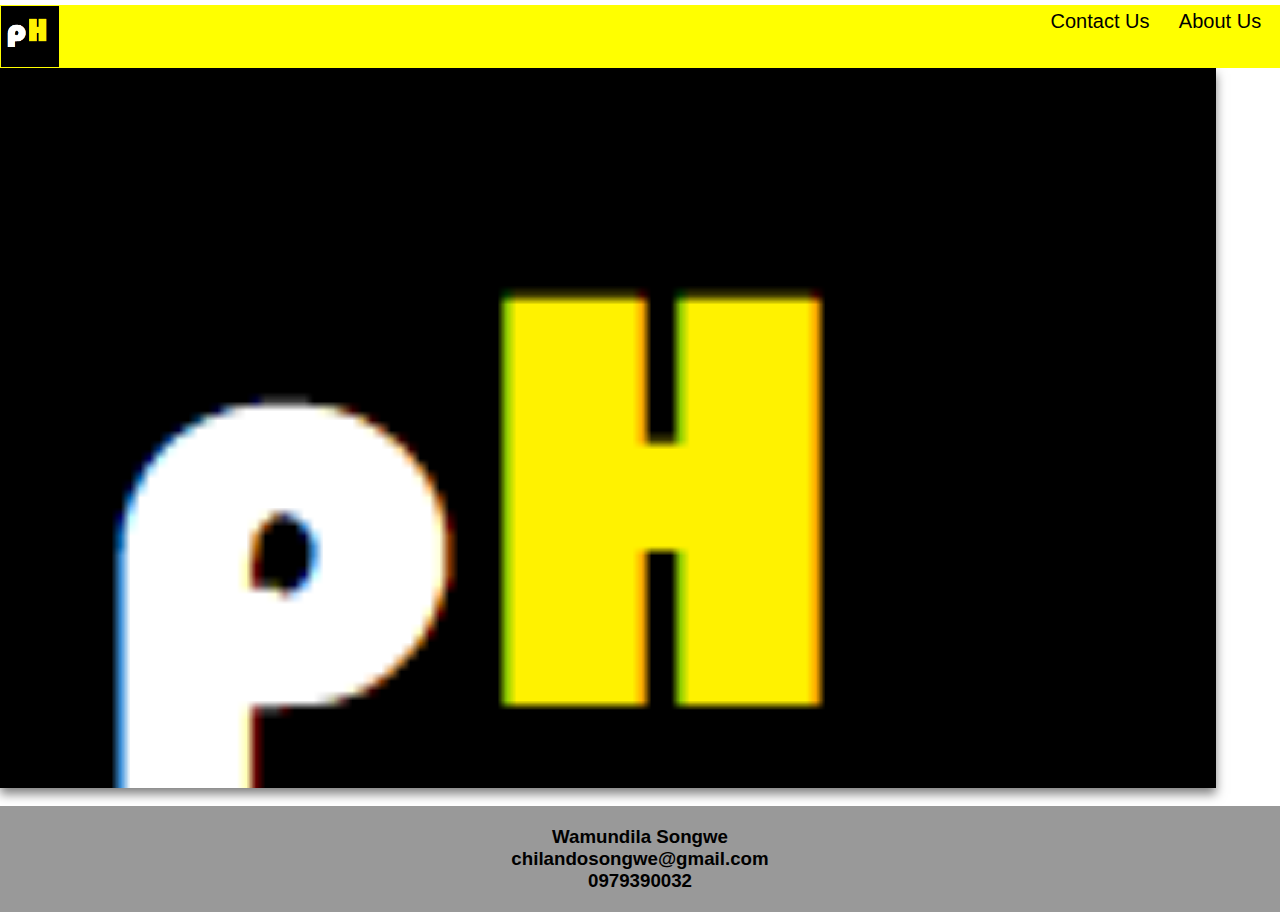
==== html/aboutme.html @ 7bcdac3d "Add aboutme page" ====
<!DOCTYPE html>
<html lang="en">
<head>

	<meta http-equiv="X-UA-Compatible" content="ie=edge">
	<title>CSS Assignment</title>
	<meta charset="utf-8">
	<meta name="viewport" content="width=device-width, initial-scale=1.0">
	<!-- stylesheets -->

	<link rel="stylesheet" type="text/css" href="../css/main.css">
	<link rel="stylesheet" type="text/css" href="../css/animate.css">
</head>
<body>

	<!----------NavBar and Logo-------------------->

	<div class="navBar">
		<a href="aboutme.html">About Us</a>
		<a href="#futa">Contact Us</a>
		<a href="index.html" id="home"></a>
	</div>

	<!----------Header-------------------->

<div class="shado"><h1>Animals</h1></div>

	<br>	
<div class="footer">
  <h3>Wamundila Songwe</h3>
  <h3>chilandosongwe@gmail.com</h3>
  <h3>0979390032</h3>
</div>
	
</body>
</html>
---- css/main.css ----
* {
	margin: 0;
	padding: 0;
	box-sizing: border-box;
}
@font-face {
	font-family: "Roboto Regular";
	src: url("../fonts/Roboto-Regular.tff");
}

body {
	font-family:"Roboto", sans-serif;
	/*background-color: blue;*/
}

/*--------header styles----------------------*/
.header {
	height: 93vh;
	background-image: url(../images/code-coder-codes-2194062.jpg);
	background-size: cover;
}	
.header h1 {
	padding-top: 30vh;
	font-size: 90px;
	font-weight: 800;
	color: white;
	text-align: center;
}
.header h4 {
	padding-bottom: 50vh;
	font-size: 20px;
	font-weight: 100;
	color: white;
	text-align: center;
}
#pic {
	color: white;
}
#hub {
	color: yellow;
}

/*--------NavBar and Logo styles----------------------*/

.navBar {
	position: sticky;
  	top: 0;
	margin-top: 5px;
	height: 7vh;
	background-color: yellow;
}

.navBar a {
	
	width: 120px;
	height: 7vh;
	font-size: 20px;
	background-color: yellow;
	color: black;
	text-decoration: none;
	padding: 5px;
	float: right;
	text-align: center;
}
.navBar a:hover {
	background-color: black;
	color: white;
}
#home {
	background-image: url(../images/logo-ph.png);
	background-size: cover;
	width: 60px;
	height: 7vh;
	float: left;
	border: solid yellow 1px;
}

/*--------NavBar and Logo styles----------------------*/

.column {
	float: left; 
	width: 25%;
	padding: 10px 10px 0 10px;
	height: 20vw;
	/*background-color: blue;*/
}

.row:after{
	display: block;
	content: "";	/*add nothing after row*/
	clear: both; clear /*floats on both sides*/
}
.card{
	 box-shadow: 0 4px 8px 0 rgba(0, 0, 0, 0.5);
	 width: 95%;
	 height: 15vw;
	 background-image: url(../images/logo-ph.png);
	 background-size: cover;

}
.card h1 {
	color: white;
	font-size: 30px;
	font-weight: 600;
	padding-top: 5%;
	text-align: center; 
}



@media screen and (max-width: 600px) {
	.column {
		width: 100%;
		height: 62.5vw;
		display: block;
		margin-bottom: 10px;
		padding-left: 25px;

	}

	.card {
		width: 95%;
	 	height: 58.7vw;
	}	
}
/*-------Another hover effect------------*/


#aboutImage {
	width: 30%;
	opacity: 1;
}

/*.hova:hover #aboutImage {
	opacity: 0.2;
}
*/
.hova a:hover {
	opacity: 0.2;
}
/*-----------footer------------------------*/
.footer {
  padding: 20px; 
  text-align: center; 
  background: #999; 
}

.shado{
	 box-shadow: 0 6px 10px 0 rgba(0, 0, 0, 0.5);
	 width: 95%;
	 height: 80vh;
	 background-image: url(../images/logo-ph.png);
	 background-size: cover;
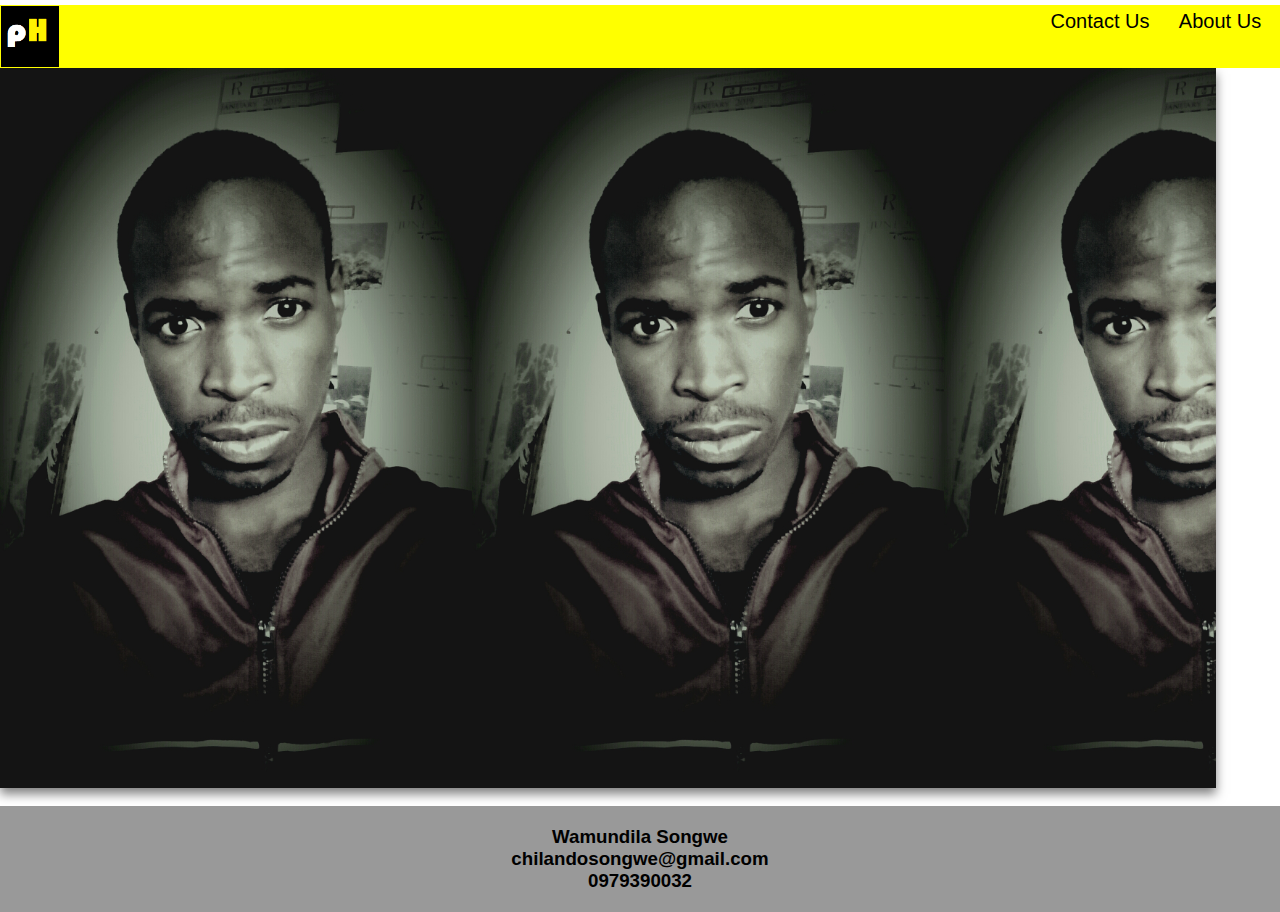
==== commit 61bfadb0: "Add images and finalize" ====
--- a/html/aboutme.html
+++ b/html/aboutme.html
@@ -23,7 +23,7 @@
 
 	<!----------Header-------------------->
 
-<div class="shado"><h1>Animals</h1></div>
+<div class="shado"></div>
 
 	<br>	
 <div class="footer">
--- a/css/main.css
+++ b/css/main.css
@@ -16,12 +16,12 @@
 /*--------header styles----------------------*/
 .header {
 	height: 93vh;
-	background-image: url(../images/code-coder-codes-2194062.jpg);
+	background-image: url(../images/hero2.jpg);
 	background-size: cover;
 }	
 .header h1 {
 	padding-top: 30vh;
-	font-size: 90px;
+	font-size: 100px;
 	font-weight: 800;
 	color: white;
 	text-align: center;
@@ -29,8 +29,8 @@
 .header h4 {
 	padding-bottom: 50vh;
 	font-size: 20px;
-	font-weight: 100;
-	color: white;
+	font-weight: 400;
+	color: yellow;
 	text-align: center;
 }
 #pic {
@@ -75,7 +75,7 @@
 	border: solid yellow 1px;
 }
 
-/*--------NavBar and Logo styles----------------------*/
+/*--------Cards----------------------*/
 
 .column {
 	float: left; 
@@ -90,15 +90,40 @@
 	content: "";	/*add nothing after row*/
 	clear: both; clear /*floats on both sides*/
 }
-.card{
+
+.cardA{
 	 box-shadow: 0 4px 8px 0 rgba(0, 0, 0, 0.5);
 	 width: 95%;
 	 height: 15vw;
-	 background-image: url(../images/logo-ph.png);
+	 background-image: url(../images/animal.jpg);
 	 background-size: cover;
 
 }
-.card h1 {
+.cardP{
+	 box-shadow: 0 4px 8px 0 rgba(0, 0, 0, 0.5);
+	 width: 95%;
+	 height: 15vw;
+	 background-image: url(../images/people.jpg);
+	 background-size: cover;
+
+}
+.cardN{
+	 box-shadow: 0 4px 8px 0 rgba(0, 0, 0, 0.5);
+	 width: 95%;
+	 height: 15vw;
+	 background-image: url(../images/nature.jpg);
+	 background-size: cover;
+
+}
+.cardO{
+	 box-shadow: 0 4px 8px 0 rgba(0, 0, 0, 0.5);
+	 width: 95%;
+	 height: 15vw;
+	 background-image: url(../images/others.jpg);
+	 background-size: cover;
+
+}
+.cardText {
 	color: white;
 	font-size: 30px;
 	font-weight: 600;
@@ -118,12 +143,25 @@
 
 	}
 
-	.card {
+	.cardA {
+		width: 95%;
+	 	height: 58.7vw;
+	}
+	.cardP {
+		width: 95%;
+	 	height: 58.7vw;
+	}
+	.cardN {
+		width: 95%;
+	 	height: 58.7vw;
+	}
+	.cardO {
 		width: 95%;
 	 	height: 58.7vw;
 	}	
 }
-/*-------Another hover effect------------*/
+
+/*-------About Me------------*/
 
 
 #aboutImage {
@@ -131,10 +169,10 @@
 	opacity: 1;
 }
 
-/*.hova:hover #aboutImage {
-	opacity: 0.2;
+
+.hova{
+	background: yellow;
 }
-*/
 .hova a:hover {
 	opacity: 0.2;
 }
@@ -149,5 +187,6 @@
 	 box-shadow: 0 6px 10px 0 rgba(0, 0, 0, 0.5);
 	 width: 95%;
 	 height: 80vh;
-	 background-image: url(../images/logo-ph.png);
-	 background-size: cover;
+	 background-image: url(../images/me.jpg);
+	 background-size: contain;
+}